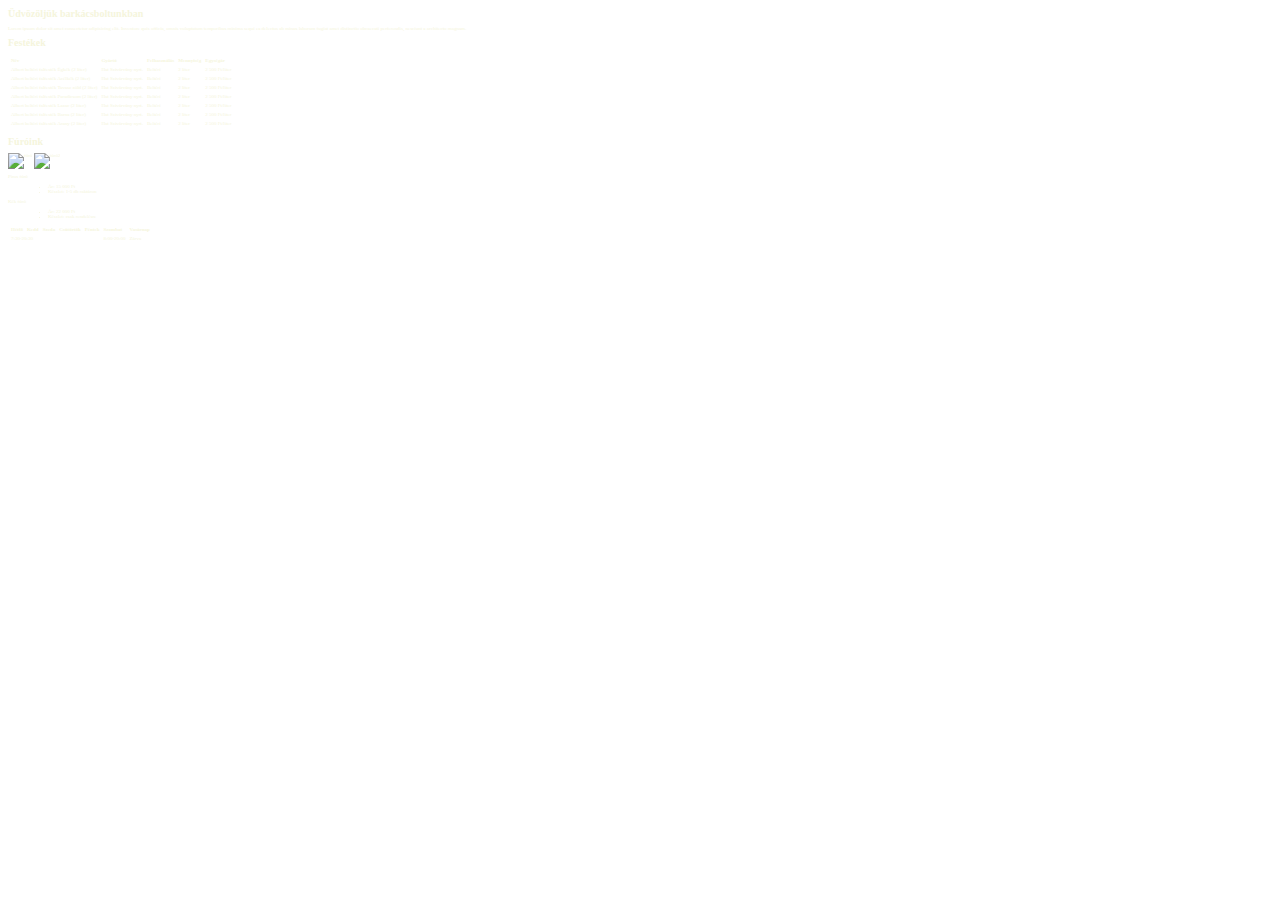
==== index.html @ f51c3c88 "Validált index.html" ====
<!DOCTYPE HTML>

<html lang="hu">

<head>
  <meta http-equiv="Content-Type" content="text/html;charset=utf-8">

  <title>Title of the document</title>

  <style>
    body {
      font-size: 5px;
      color: beige;
      background: url(401906190_ITS_COMPLICATED_400px.gif);
      
    }
    table {
      border-style: double;
      border: 1px;
    }
  </style>
</head>

<body>
<h1>Üdvözöljük barkácsboltunkban</h1>
<p>Lorem ipsum dolor sit amet consectetur adipisicing elit. Inventore quis officia, omnis voluptatum temporibus minima sequi ea delectus ab minus laborum fugiat amet distinctio obcaecati perferendis, nesciunt a architecto magnam.</p>
  <h1>Festékek</h1>

  <table>
    <tr>
      <td><b>Név</b></td>
      <td><b>Gyártó</b></td>
      <td><b>Felhasználás</b></td>
      <td><b>Mennyiség</b></td>
      <td><b>Egységár</b></td>
    </tr>


    <tr>
      <td>Albert beltéri falfesték Égkék (2 liter)</td>
      <td>Hat Szivárvány nyrt.</td>
      <td>Beltéri</td>
      <td>2 liter</td>
      <td>2 500 Ft/liter</td>
    </tr>
    <tr>
      <td>Albert beltéri falfesték Acélkék (2 liter)</td>
      <td>Hat Szivárvány nyrt.</td>
      <td>Beltéri</td>
      <td>2 liter</td>
      <td>2 500 Ft/liter</td>
    </tr>
    <tr>
      <td>Albert beltéri falfesték Tavasz zöld (2 liter)</td>
      <td>Hat Szivárvány nyrt.</td>
      <td>Beltéri</td>
      <td>2 liter</td>
      <td>2 500 Ft/liter</td>
    </tr>
    <tr>
      <td>Albert beltéri falfesték Paradicsom (2 liter)</td>
      <td>Hat Szivárvány nyrt.</td>
      <td>Beltéri</td>
      <td>2 liter</td>
      <td>2 500 Ft/liter</td>
    </tr>
    <tr>
      <td>Albert beltéri falfesték Lazac (2 liter)</td>
      <td>Hat Szivárvány nyrt.</td>
      <td>Beltéri</td>
      <td>2 liter</td>
      <td>2 500 Ft/liter</td>
    </tr>
    <tr>
      <td>Albert beltéri falfesték Barna (2 liter)</td>
      <td>Hat Szivárvány nyrt.</td>
      <td>Beltéri</td>
      <td>2 liter</td>
      <td>2 500 Ft/liter</td>
    </tr>
    <tr>
      <td>Albert beltéri falfesték Arany (2 liter)</td>
      <td>Hat Szivárvány nyrt.</td>
      <td>Beltéri</td>
      <td>2 liter</td>
      <td>2 500 Ft/liter</td>
    </tr>
  </table>
<h1>Fúróink</h1>
  <img src="https://media.giphy.com/media/l3q2yYDX5yg4lZCmI/source.gif" alt="fúró" width="120" height="120">
  <img src="https://media.giphy.com/media/Hu1d2q7O3NDGg/source.gif" alt="fúró2" width="120" height="120">

  <p>Piros fúró</p>
  <ul>
    
    <li>Ár: 15 000 Ft</li>
    <li>Készlet: 1-5 db raktáron</li>
  </ul>
  <p>Kék fúró</p>
  <ul>
      <li>Ár: 22 000 Ft</li>
    <li>Készlet: csak rendelésre</li>
  </ul>

  <table>
    <tr>
      <td><b>Hétfő</b></td>
      <td><b>Kedd</b></td>
      <td><b>Szeda</b></td>
      <td><b>Csütörtök</b></td>
      <td><b>Péntek</b></td>
      <td><b>Szombat</b></td>
      <td><b>Vasárnap</b></td>
    </tr>
    <tr>
      <td colspan=5>7:30-20:30</td>
      <td>8:00-20:00</td>
      <td>Zárva</td>
    </tr>
  </table>

</body>

</html>
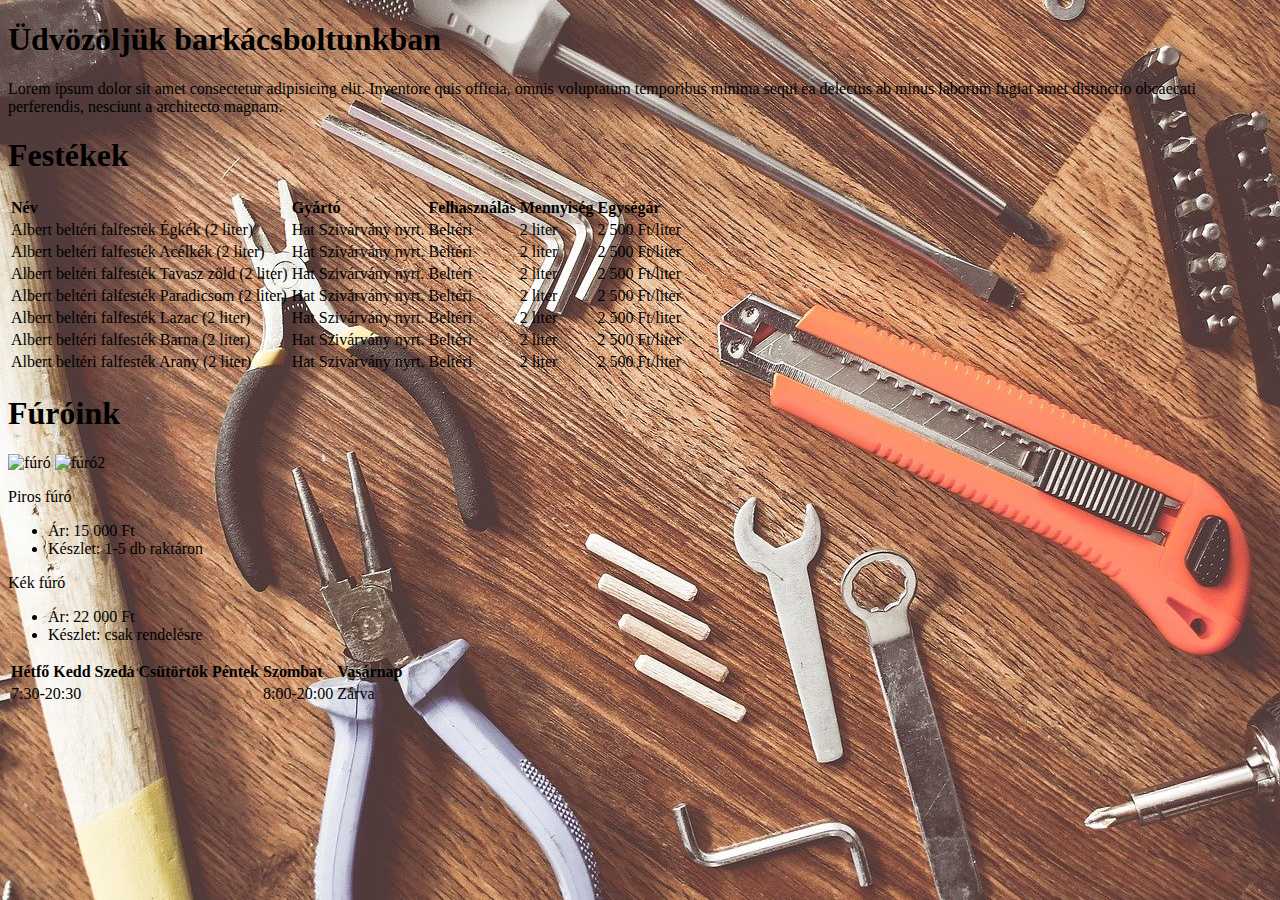
==== commit 29a40404: "proba" ====
--- a/index.html
+++ b/index.html
@@ -5,14 +5,13 @@
 <head>
   <meta http-equiv="Content-Type" content="text/html;charset=utf-8">
 
-  <title>Title of the document</title>
+  <title>DIY Brkcsáruház weblapja</title>
 
   <style>
     body {
-      font-size: 5px;
-      color: beige;
-      background: url(401906190_ITS_COMPLICATED_400px.gif);
-      
+     background-attachment: fixed;
+     background-image:url(./images/tools.jpg);
+     background-position: center;
     }
     table {
       border-style: double;
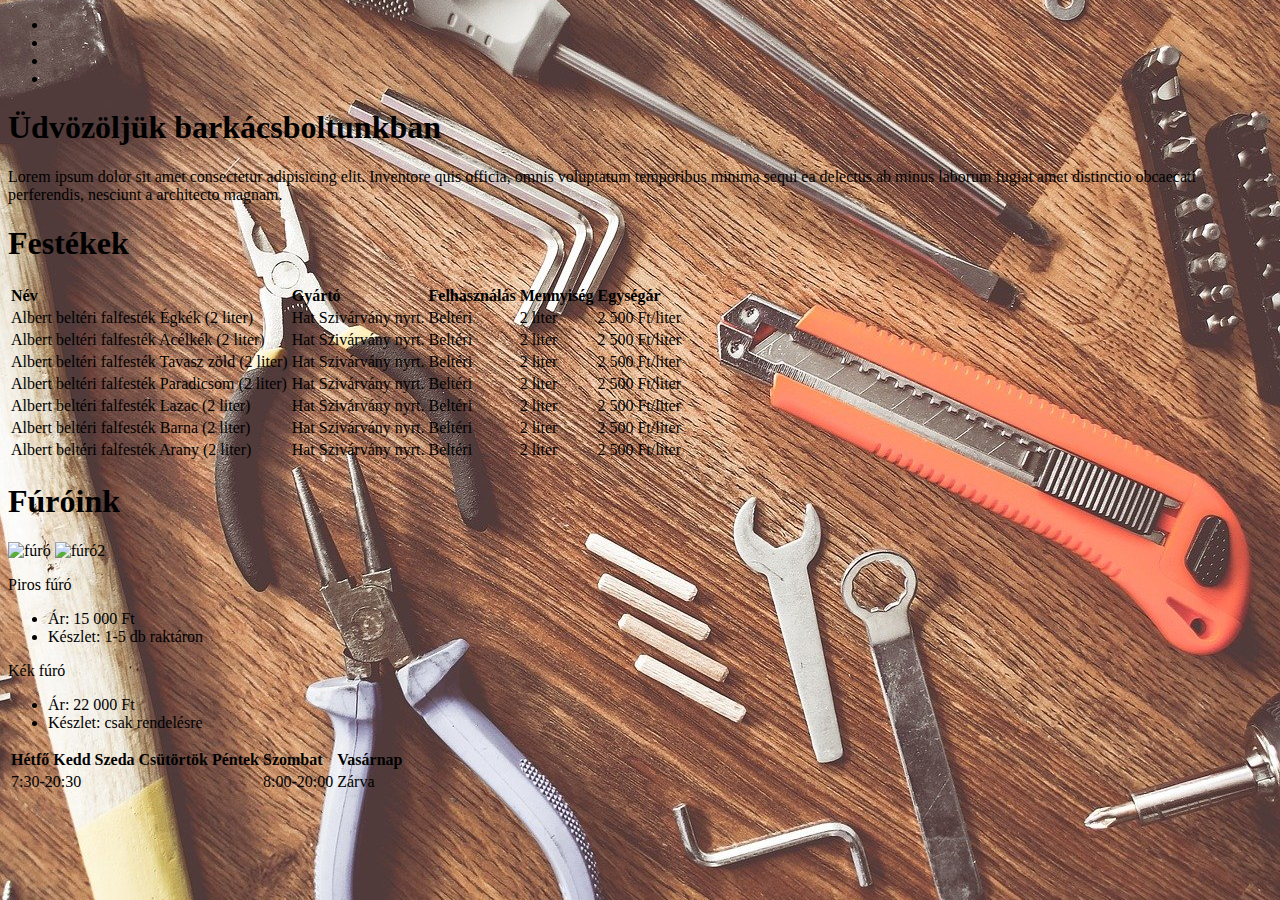
==== commit 8af63446: "vált2" ====
--- a/index.html
+++ b/index.html
@@ -6,6 +6,7 @@
   <meta http-equiv="Content-Type" content="text/html;charset=utf-8">
 
   <title>DIY Brkcsáruház weblapja</title>
+  <link href="https://cdn.jsdelivr.net/npm/bootstrap@5.0.0-beta1/dist/css/bootstrap.min.css" rel="stylesheet" integrity="sha384-giJF6kkoqNQ00vy+HMDP7azOuL0xtbfIcaT9wjKHr8RbDVddVHyTfAAsrekwKmP1" crossorigin="anonymous">
 
   <style>
     body {
@@ -21,6 +22,16 @@
 </head>
 
 <body>
+  <header>
+<ul>
+<li></li>
+<li></li>
+<li></li>
+<li></li>
+
+</ul>
+
+  </header>
 <h1>Üdvözöljük barkácsboltunkban</h1>
 <p>Lorem ipsum dolor sit amet consectetur adipisicing elit. Inventore quis officia, omnis voluptatum temporibus minima sequi ea delectus ab minus laborum fugiat amet distinctio obcaecati perferendis, nesciunt a architecto magnam.</p>
   <h1>Festékek</h1>
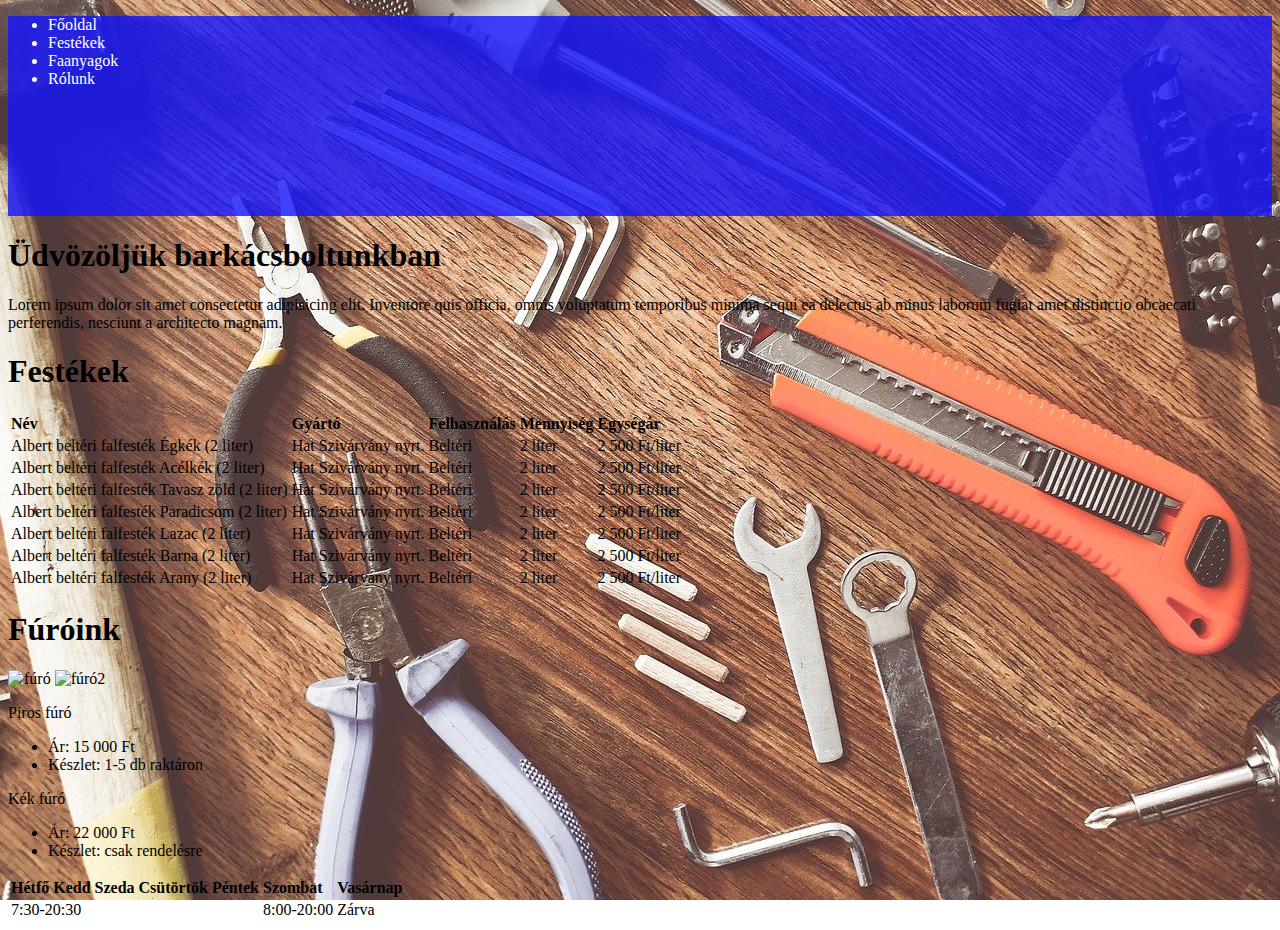
==== commit 4ddb779e: "3. vált" ====
--- a/index.html
+++ b/index.html
@@ -18,16 +18,17 @@
       border-style: double;
       border: 1px;
     }
+    header {width: 100%; height:200px; background-color: rgba(20,20,255, 0.8); color: white; }
   </style>
 </head>
 
 <body>
   <header>
 <ul>
-<li></li>
-<li></li>
-<li></li>
-<li></li>
+<li>Főoldal</li>
+<li>Festékek</li>
+<li>Faanyagok</li>
+<li>Rólunk</li>
 
 </ul>
 
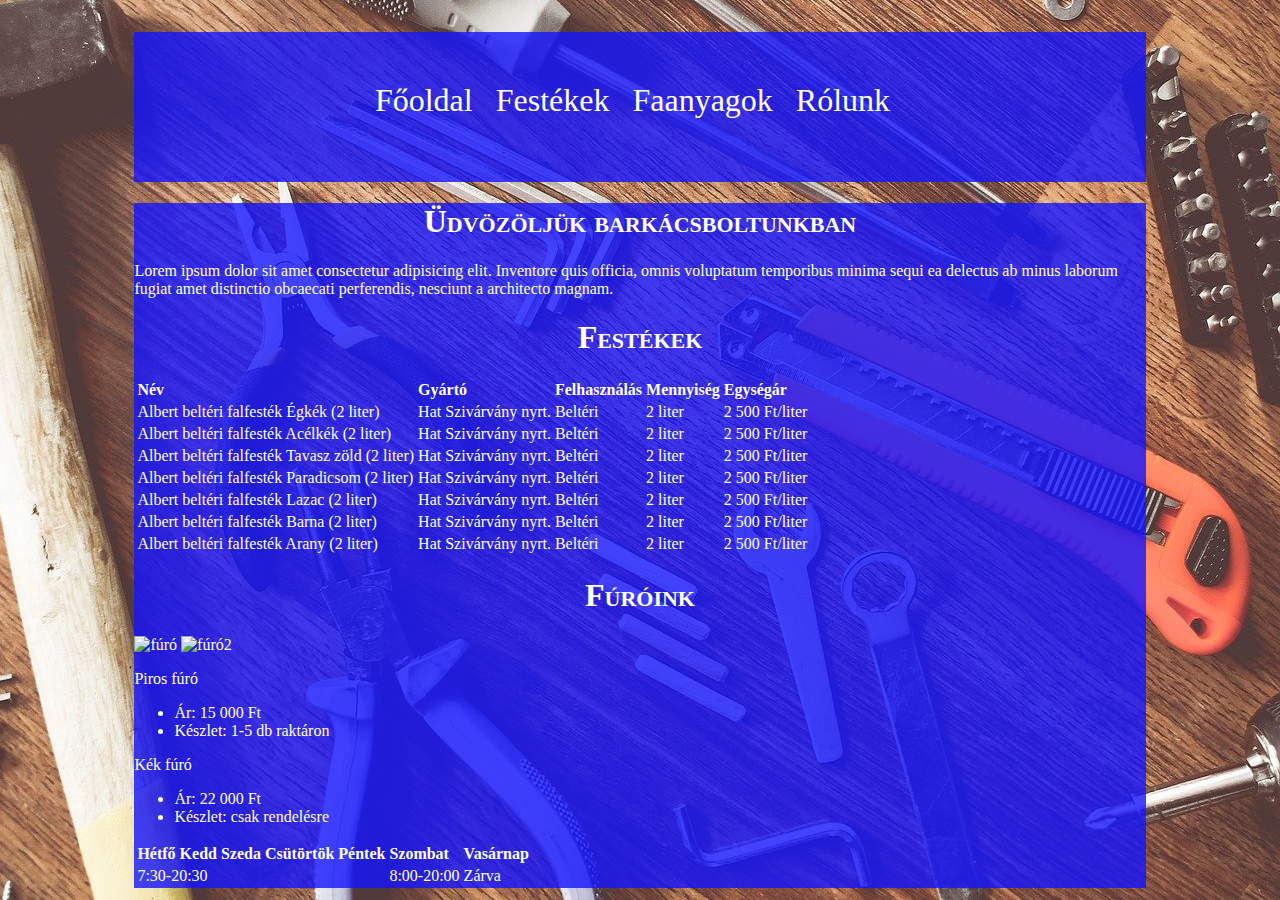
==== commit 1d7e0c74: "last changes for today" ====
--- a/index.html
+++ b/index.html
@@ -18,21 +18,29 @@
       border-style: double;
       border: 1px;
     }
-    header {width: 100%; height:200px; background-color: rgba(20,20,255, 0.8); color: white; }
+    header {width: 80%; height:150px; background-color: rgba(20,20,255, 0.8); color: white; list-style-type:none ; font-size:2em; margin-top:0px;margin-left:10%; margin-right:10%; }
+    header li {display: inline; margin-right:15px; }
+    header ul {padding:50px; text-align: center;}
+    article { width:80%; margin-left:10%; margin-right:10%; margin-top:5px; background-color:rgba(20,20,255, 0.8); color: white;  }
+    header a:hover  {color:yellow; text-decoration: underline;font-size:1em; text-shadow: 0 0 10px red}
+    header a:link {color:white; text-decoration:none;}
+    h1 {text-align:center; color:white; font-variant: small-caps;}
   </style>
 </head>
 
 <body>
   <header>
+   
 <ul>
-<li>Főoldal</li>
-<li>Festékek</li>
-<li>Faanyagok</li>
-<li>Rólunk</li>
+<li><a href="#">Főoldal</a></li>
+<li><a href="#">Festékek</a></li>
+<li><a href="#">Faanyagok</a></li>
+<li><a href="#">Rólunk</a></li>
 
 </ul>
 
   </header>
+ <article>
 <h1>Üdvözöljük barkácsboltunkban</h1>
 <p>Lorem ipsum dolor sit amet consectetur adipisicing elit. Inventore quis officia, omnis voluptatum temporibus minima sequi ea delectus ab minus laborum fugiat amet distinctio obcaecati perferendis, nesciunt a architecto magnam.</p>
   <h1>Festékek</h1>
@@ -129,7 +137,7 @@
       <td>Zárva</td>
     </tr>
   </table>
-
+</article>
 </body>
 
 </html>